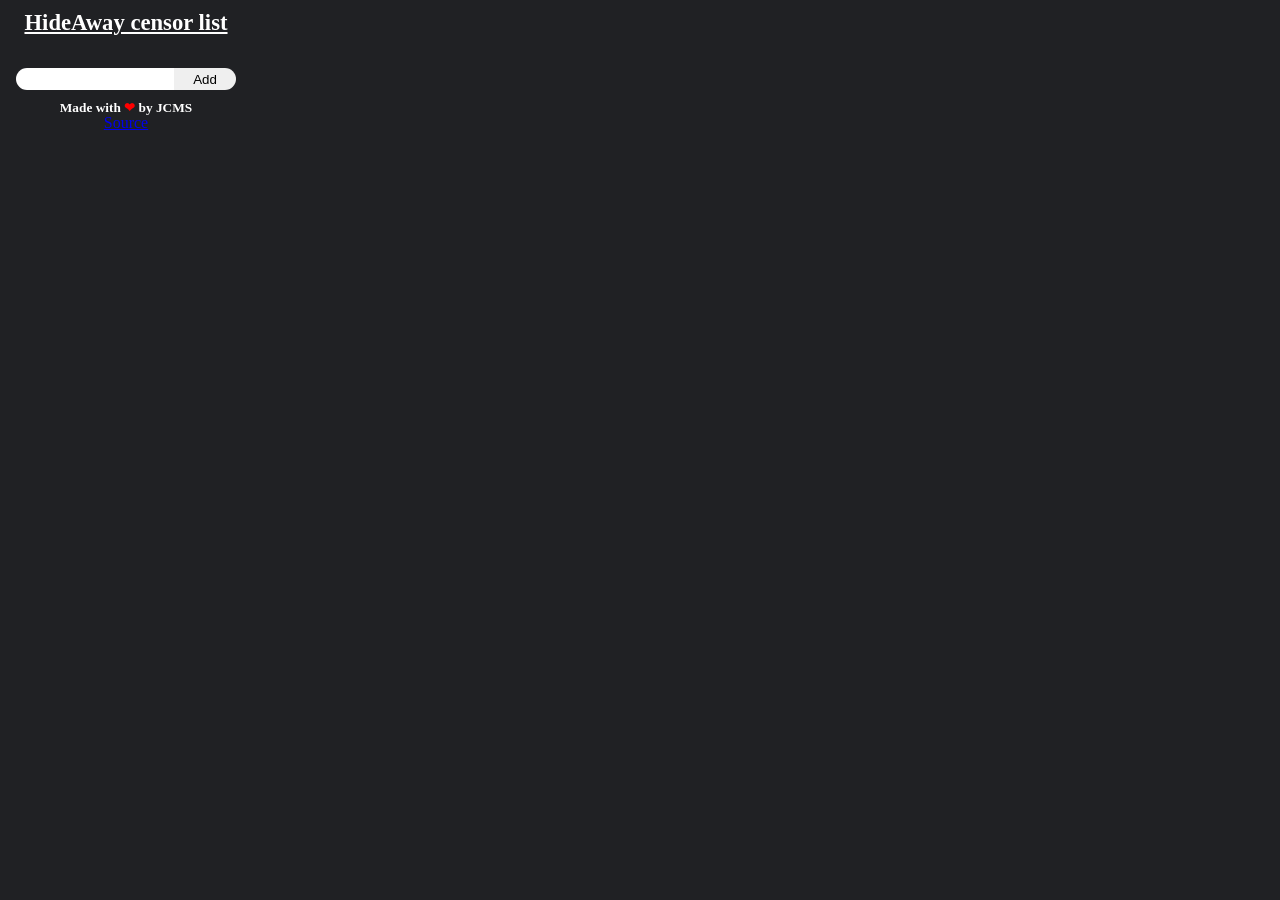
==== popup.html @ 735ebc3b "V 1.0.0" ====
<!DOCTYPE html>
<html lang="en">
<head>
	<meta charset="UTF-8">
	<meta name="viewport" content="width=device-width, initial-scale=1.0">
	<title>HideAway</title>
	<link rel="stylesheet" href="styles.css">
	<script src="script.js" defer></script>
</head>
<body>
	<h2 class="title">HideAway censor list</h2>
	<ul class="censorList"></ul>
	<div class="addCensor">
		<input type="text" class="censorInput ctm-input" aria-multiline="false">
		<button class="saveButton ctm-button">Add</button>
	</div>
	<h2 class="errorText"></h2>
	<h2 class="creditText">Made with <mark class="heart">❤</mark> by JCMS</h2>
	<a class="sourceLink" target="_blank" href="https://github.com/JustCallMeSimon26">Source</a>
</body>
</html>
---- styles.css ----
body {
	background-color: #202124;
	display: flex;
	justify-items: center;
	align-items: center;
	flex-direction: column;
	padding: 0;
	margin: 10px;
	min-width: 232px;
	max-width: 232px;
}

ul {
	display: flex;
	align-items: center;
	justify-items: center;
	flex-direction: column;
	gap: 5px;
	padding-left: 0;
	min-width: 232px;
	max-width: 232px;
}


li {
	min-width: 90%;
	max-width: 90%;
	list-style-type: none;
}

.title {
	color: white;
	font-size: 17pt;
	text-decoration: underline;
	margin-top: 0;
	margin-bottom: 0;
}

.instructions {
	margin-top: 0;
	margin-bottom: 5px;
	text-align: center;
	font-size: 11pt;
	color: white;
}

.bigger {
	font-size: 15pt;
}

.censorItem {
	display: flex;
	align-items: center;
	justify-content: center;
}

.ctm-input {
	max-width: 65%;
	text-align: center;
	border-radius: 15px 0 0 15px;
	height: 20px;
	border: none;
	padding-left: 10px;
	min-width: 70%;
}

.read-only-input {
	-webkit-text-security: square;
}

.read-only-input:focus {
	-webkit-text-security: none;
}

.censorInput:focus {
	outline: none;
}

.ctm-button {
	border-radius: 0 15px 15px 0;
	border: none;
	height: 22px;
	min-width: 30%;
	text-align: center;
}

.addCensor {
	min-width: 90%;
	max-width: 90%;
	display: flex;
	align-items: center;
	justify-content: center;
}

.errorText {
	text-align: center;
	color: red;
	font-size: 10pt;
	margin-bottom: 5px;
	margin-top: 5px;
}

.creditText {
	font-size: 10pt;
	color: white;
	margin-bottom: 0px;
	margin-top: 0px;
}

.heart {
	color: red;
	background-color: transparent;
}

.greenMark {
	color: lightgreen;
	background-color: transparent;
}

.sourceLink {
	margin-top: -2px;
}
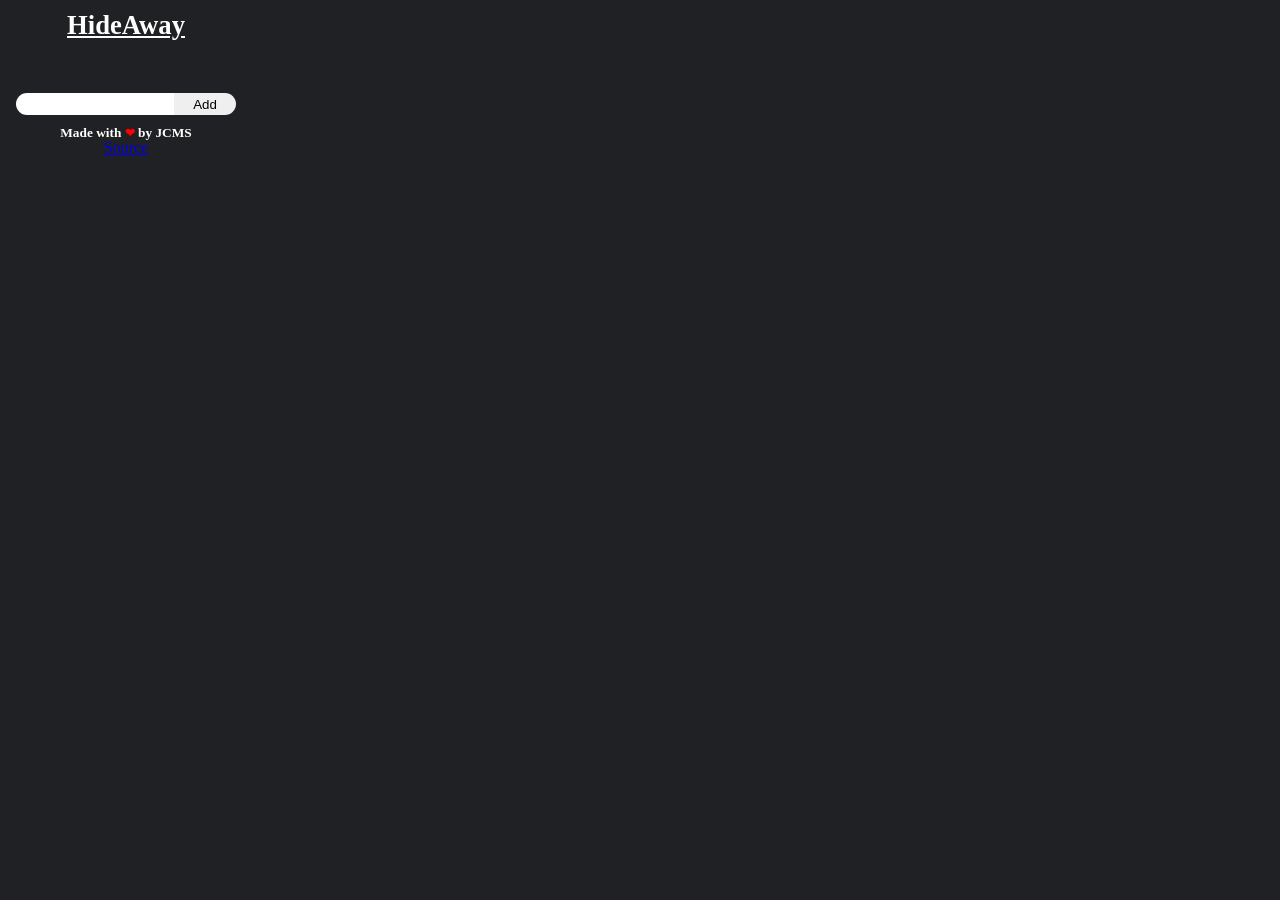
==== commit 98588d8f: "support for way more words (wordlist scrools)" ====
--- a/popup.html
+++ b/popup.html
@@ -1,21 +1,23 @@
 <!DOCTYPE html>
 <html lang="en">
-<head>
-	<meta charset="UTF-8">
-	<meta name="viewport" content="width=device-width, initial-scale=1.0">
-	<title>HideAway</title>
-	<link rel="stylesheet" href="styles.css">
-	<script src="script.js" defer></script>
-</head>
-<body>
-	<h2 class="title">HideAway censor list</h2>
-	<ul class="censorList"></ul>
-	<div class="addCensor">
-		<input type="text" class="censorInput ctm-input" aria-multiline="false">
-		<button class="saveButton ctm-button">Add</button>
-	</div>
-	<h2 class="errorText"></h2>
-	<h2 class="creditText">Made with <mark class="heart">❤</mark> by JCMS</h2>
-	<a class="sourceLink" target="_blank" href="https://github.com/JustCallMeSimon26">Source</a>
-</body>
+	<head>
+		<meta charset="UTF-8">
+		<meta name="viewport" content="width=device-width, initial-scale=1.0">
+		<title>HideAway</title>
+		<link rel="stylesheet" href="styles.css">
+		<script src="popup.js" defer></script>
+	</head>
+	<body>
+		<h2 class="title">HideAway</h2>
+		<div class="scrollWrapper">
+			<ul class="censorList"></ul>
+		</div>
+		<div class="addCensor">
+			<input type="text" class="censorInput ctm-input" aria-multiline="false">
+			<button class="saveButton ctm-button">Add</button>
+		</div>
+		<h2 class="errorText"></h2>
+		<h2 class="creditText">Made with <mark class="heart">❤</mark> by JCMS</h2>
+		<a class="sourceLink" target="_blank" href="https://github.com/JustCallMeSimon26">Source</a>
+	</body>
 </html>
--- a/styles.css
+++ b/styles.css
@@ -8,6 +8,21 @@
 	margin: 10px;
 	min-width: 232px;
 	max-width: 232px;
+}
+
+.scrollWrapper {
+	overflow-y: scroll;
+	overflow-x: hidden;
+	max-height: 300px;
+	margin-bottom: 10px;
+	margin-top: 10px;
+	display: flex;
+	justify-content: center;
+}
+
+::-webkit-scrollbar {
+	width: 0;
+	opacity: 0;
 }
 
 ul {
@@ -30,7 +45,7 @@
 
 .title {
 	color: white;
-	font-size: 17pt;
+	font-size: 20pt;
 	text-decoration: underline;
 	margin-top: 0;
 	margin-bottom: 0;
@@ -70,6 +85,8 @@
 
 .read-only-input:focus {
 	-webkit-text-security: none;
+	border: none;
+	outline: none;
 }
 
 .censorInput:focus {
@@ -82,6 +99,7 @@
 	height: 22px;
 	min-width: 30%;
 	text-align: center;
+	user-select: none;
 }
 
 .addCensor {
@@ -108,6 +126,7 @@
 }
 
 .heart {
+	font-size: 9pt;
 	color: red;
 	background-color: transparent;
 }
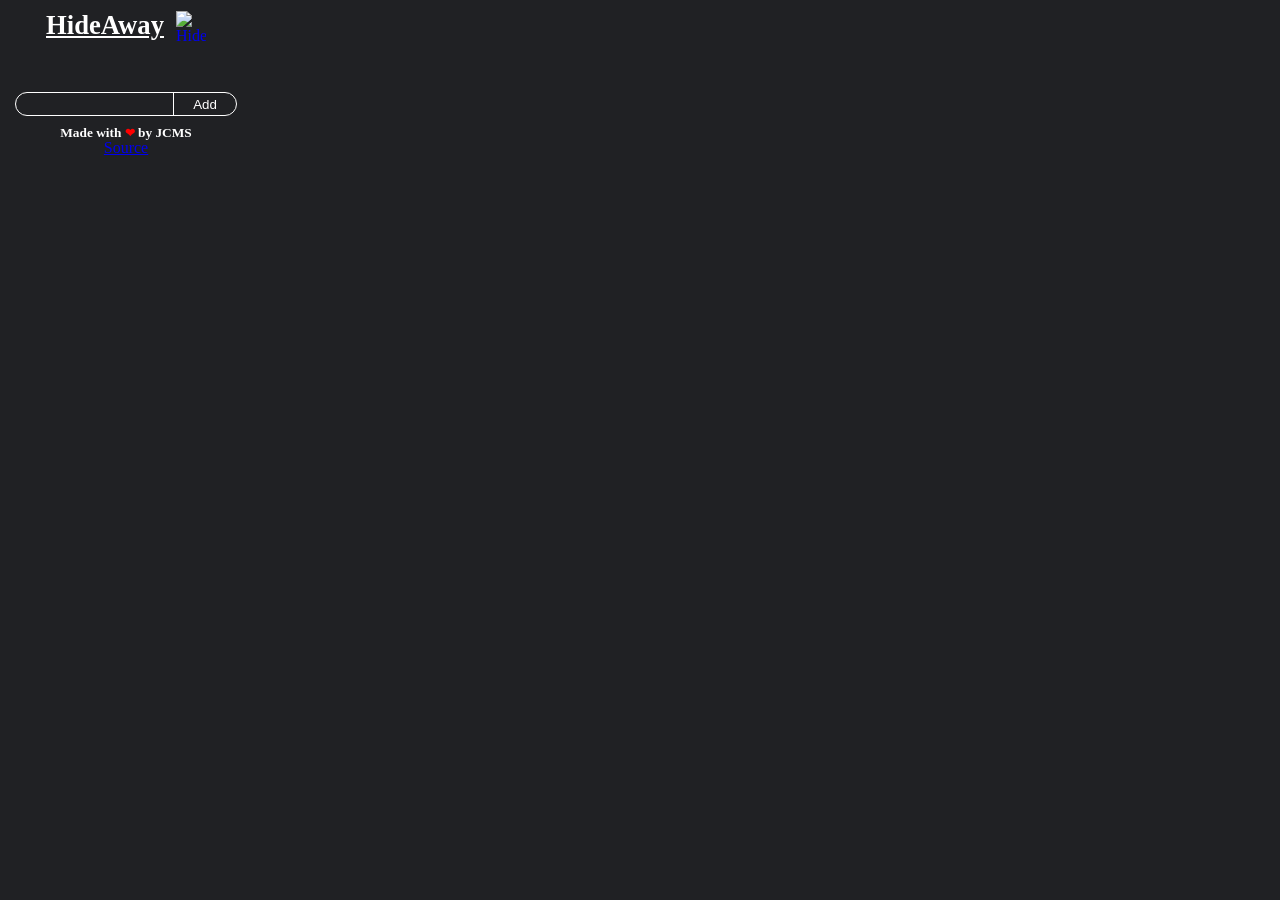
==== commit c520a322: "Settings prep" ====
--- a/popup.html
+++ b/popup.html
@@ -8,7 +8,12 @@
 		<script src="popup.js" defer></script>
 	</head>
 	<body>
-		<h2 class="title">HideAway</h2>
+		<div class="titleWrapper">
+			<h2 class="title">HideAway</h2>
+			<a href="/settings.html" target="_blank" class="settings">
+				<img src="/assets/gear.svg" alt="HideAway Settings" class="settingsIcon">
+			</a>
+		</div>
 		<div class="scrollWrapper">
 			<ul class="censorList"></ul>
 		</div>
--- a/styles.css
+++ b/styles.css
@@ -8,6 +8,48 @@
 	margin: 10px;
 	min-width: 232px;
 	max-width: 232px;
+}
+
+ul {
+	display: flex;
+	align-items: center;
+	justify-items: center;
+	flex-direction: column;
+	gap: 12px;
+	padding-left: 0;
+	min-width: 232px;
+	max-width: 232px;
+}
+
+li {
+	min-width: 90%;
+	max-width: 90%;
+	list-style-type: none;
+}
+
+.titleWrapper {
+	display: flex;
+	align-items: center;
+	gap: 12px;
+}
+
+.title {
+	color: white;
+	font-size: 20pt;
+	text-decoration: underline;
+	margin-top: 0;
+	margin-bottom: 0;
+}
+
+.settings {
+	height: 30px;
+	aspect-ratio: 1;
+}
+
+.settingsIcon {
+	height: 30px;
+	aspect-ratio: 1;
+	position: absolute;
 }
 
 .scrollWrapper {
@@ -21,34 +63,8 @@
 }
 
 ::-webkit-scrollbar {
+	opacity: 0;
 	width: 0;
-	opacity: 0;
-}
-
-ul {
-	display: flex;
-	align-items: center;
-	justify-items: center;
-	flex-direction: column;
-	gap: 5px;
-	padding-left: 0;
-	min-width: 232px;
-	max-width: 232px;
-}
-
-
-li {
-	min-width: 90%;
-	max-width: 90%;
-	list-style-type: none;
-}
-
-.title {
-	color: white;
-	font-size: 20pt;
-	text-decoration: underline;
-	margin-top: 0;
-	margin-bottom: 0;
 }
 
 .instructions {
@@ -77,20 +93,22 @@
 	border: none;
 	padding-left: 10px;
 	min-width: 70%;
+	color: white;
+	outline: 1px solid white;
+	background-color: #202124;
 }
 
 .read-only-input {
 	-webkit-text-security: square;
+	background-color: #202124;
+	outline: 1px solid white;
+	color: white;
+	cursor: not-allowed;
 }
 
 .read-only-input:focus {
 	-webkit-text-security: none;
 	border: none;
-	outline: none;
-}
-
-.censorInput:focus {
-	outline: none;
 }
 
 .ctm-button {
@@ -100,6 +118,10 @@
 	min-width: 30%;
 	text-align: center;
 	user-select: none;
+	background-color: #202124;
+	outline: 1px solid white ;
+	color: white;
+	cursor: pointer;
 }
 
 .addCensor {
